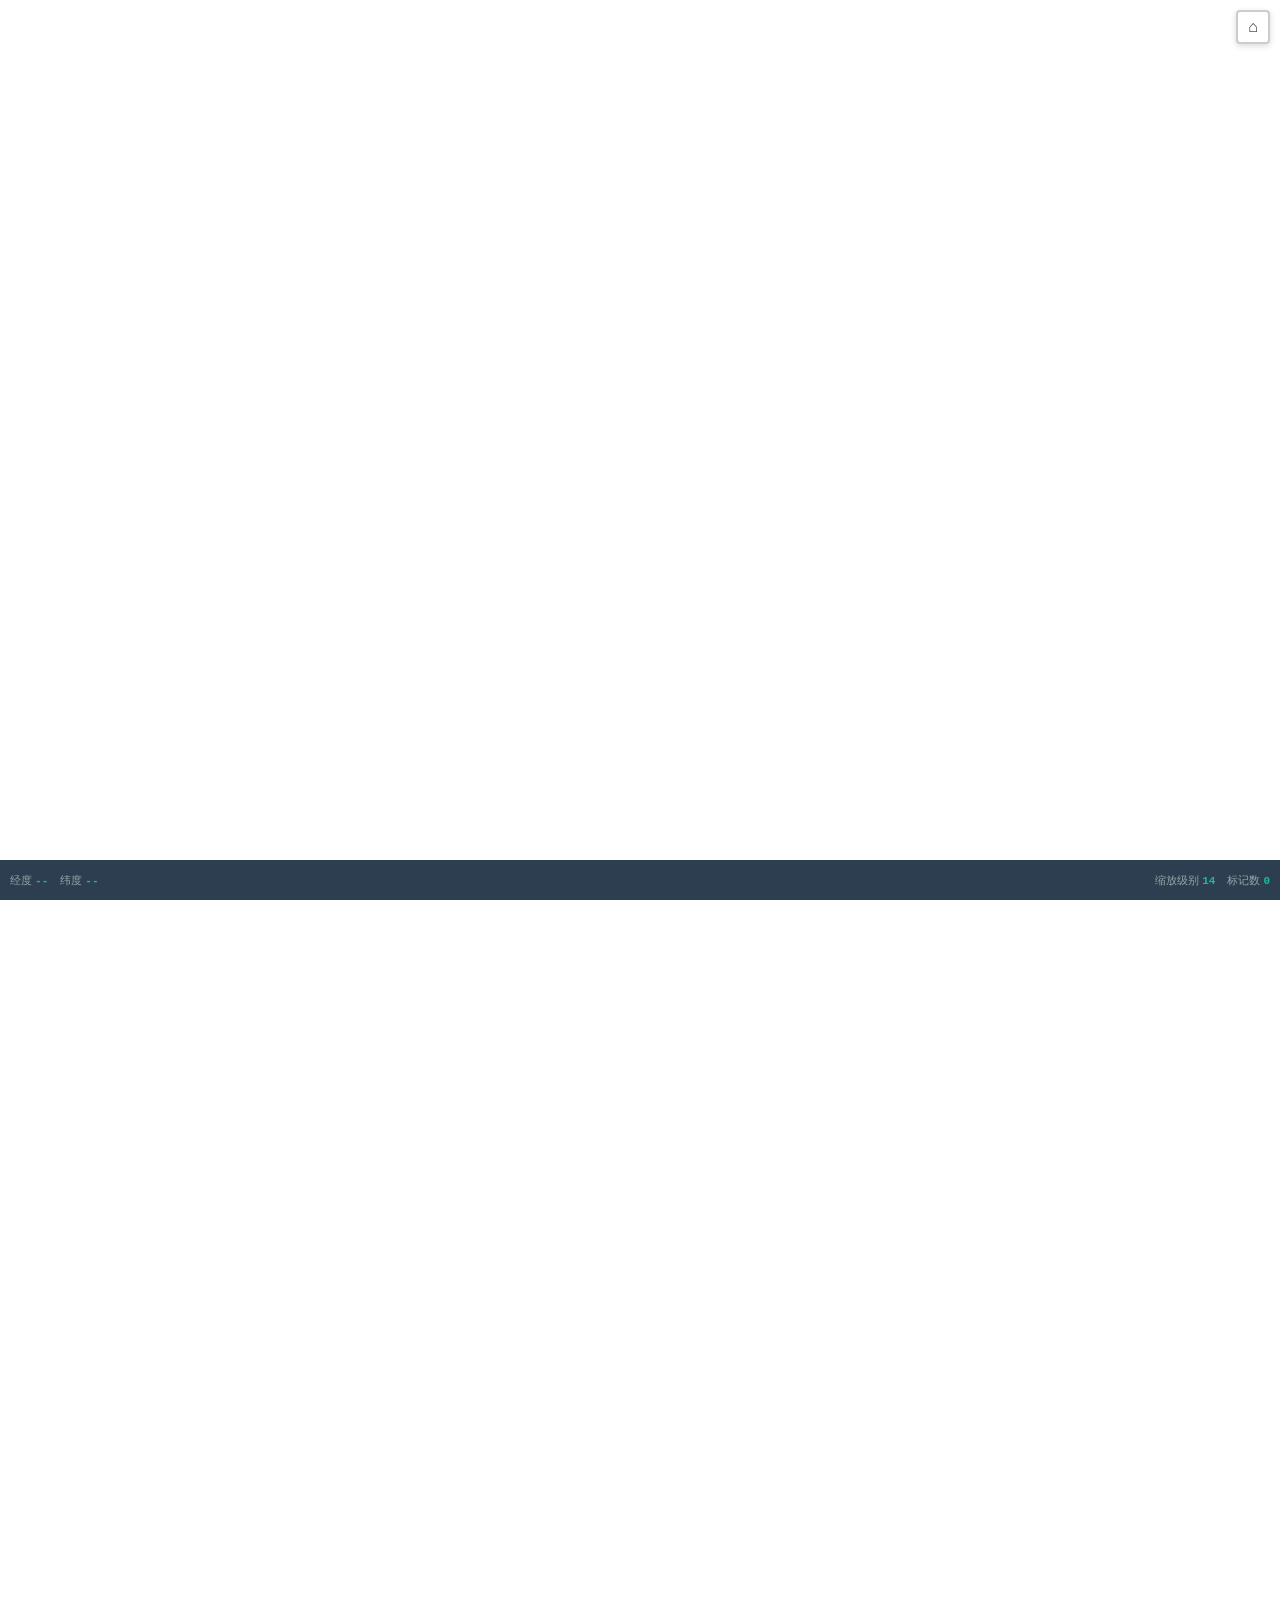
==== leaflet-map-refined.html @ 3b97c5a0 "feat: add Leaflet map components with CDN fallback - Add rough version (leaflet-map.html): basic Gao" ====
<!DOCTYPE html>
<html lang="zh-CN">
<head>
  <meta charset="UTF-8" />
  <meta name="viewport" content="width=device-width, initial-scale=1.0" />
  <title>Leaflet 专业地图组件（精化版）</title>

  <!-- ========== Leaflet CSS（BootCDN 国内镜像） ========== -->
  <link rel="stylesheet"
        id="leaflet-css"
        href="https://cdn.bootcdn.net/ajax/libs/leaflet/1.9.4/leaflet.css" />

  <style>
    /* ===== 全局重置 ===== */
    *, *::before, *::after {
      margin: 0; padding: 0; box-sizing: border-box;
    }
    html, body {
      width: 100%; height: 100%;
      font-family: 'Microsoft YaHei', 'PingFang SC', sans-serif;
      overflow: hidden;
    }

    /* ===== 地图容器 ===== */
    #map {
      width: 100%;
      height: calc(100% - 40px);  /* 底部留出信息栏高度 */
    }

    /* ===== 底部信息栏（Flexbox，响应式） ===== */
    .info-bar {
      display: flex;
      flex-wrap: wrap;
      align-items: center;
      justify-content: space-between;
      width: 100%;
      height: 40px;
      padding: 0 16px;
      background: #2c3e50;
      color: #ecf0f1;
      font-size: 13px;
      gap: 12px;
      z-index: 1000;
    }
    .info-bar .group {
      display: flex;
      align-items: center;
      gap: 20px;
    }
    .info-bar .label {
      color: #95a5a6;
    }
    .info-bar .value {
      color: #1abc9c;
      font-weight: bold;
      font-family: 'Consolas', 'Courier New', monospace;
    }
    /* 1366px 及以下：缩小字体 */
    @media (max-width: 1366px) {
      .info-bar {
        font-size: 11px;
        padding: 0 10px;
        gap: 8px;
      }
      .info-bar .group { gap: 12px; }
    }
    /* 1920px 及以上：增大字体 */
    @media (min-width: 1920px) {
      .info-bar {
        font-size: 14px;
        padding: 0 24px;
      }
    }

    /* ===== 自定义悬浮按钮（右上） ===== */
    .custom-btn {
      position: absolute;
      top: 10px;
      right: 10px;
      z-index: 2000;
      width: 34px; height: 34px;
      background: #fff;
      border: 2px solid rgba(0,0,0,0.2);
      border-radius: 4px;
      cursor: pointer;
      display: flex;
      align-items: center;
      justify-content: center;
      font-size: 16px;
      font-weight: bold;
      color: #333;
      box-shadow: 0 2px 6px rgba(0,0,0,0.15);
      transition: background 0.2s, transform 0.2s;
      user-select: none;
    }
    .custom-btn:hover {
      background: #f0f0f0;
      transform: scale(1.05);
    }
    .custom-btn:active {
      background: #ddd;
    }

    /* ===== CDN 加载失败降级提示 ===== */
    .fallback-error {
      display: none;
      width: 100vw; height: 100vh;
      flex-direction: column;
      align-items: center;
      justify-content: center;
      background: #f8f9fa;
      color: #333;
      text-align: center;
    }
    .fallback-error h2 { color: #e74c3c; margin-bottom: 12px; }
    .fallback-error p  { color: #555; font-size: 14px; }
    .fallback-error code { background: #eee; padding: 2px 8px; border-radius: 3px; }
  </style>
</head>
<body>

  <!-- ========== 主界面 ========== -->
  <div id="map"></div>

  <!-- 底部信息栏 -->
  <div class="info-bar" id="info-bar">
    <div class="group">
      <span><span class="label">经度</span> <span class="value" id="info-lng">--</span></span>
      <span><span class="label">纬度</span> <span class="value" id="info-lat">--</span></span>
    </div>
    <div class="group">
      <span><span class="label">缩放级别</span> <span class="value" id="info-zoom">14</span></span>
      <span><span class="label">标记数</span> <span class="value" id="info-markers">0</span></span>
    </div>
  </div>

  <!-- 自定义复位按钮（右上角） -->
  <div class="custom-btn" id="btn-home" title="回到重庆中心">&#8962;</div>

  <!-- CDN 加载失败降级提示 -->
  <div class="fallback-error" id="fallback-error">
    <h2>Leaflet 地图加载失败</h2>
    <p>请检查网络连接后刷新页面，或检查 CDN 资源是否可访问</p>
    <p>预期加载：<code>cdn.bootcdn.net/ajax/libs/leaflet/1.9.4/</code></p>
  </div>

  <!-- ========== Leaflet JS（BootCDN 国内镜像） ========== -->
  <script id="leaflet-js"
          src="https://cdn.bootcdn.net/ajax/libs/leaflet/1.9.4/leaflet.js">
  </script>

  <script>
  (function () {
    'use strict';

    // ========== CDN 加载检测 ==========
    if (typeof L === 'undefined') {
      document.getElementById('fallback-error').style.display = 'flex';
      return;  // 终止执行，避免报错连锁
    }

    // ========== 常量 ==========
    var CHONGQING_CENTER = [29.56, 106.55];     // 重庆中心点
    var MAX_MARKERS       = 5;                  // 标记数量上限
    var DEFAULT_ZOOM      = 14;                 // 默认缩放

    // ========== DOM 缓存 ==========
    var infoLng    = document.getElementById('info-lng');
    var infoLat    = document.getElementById('info-lat');
    var infoZoom   = document.getElementById('info-zoom');
    var infoMarkers= document.getElementById('info-markers');
    var btnHome    = document.getElementById('btn-home');

    // ========== 地图初始化 ==========
    var vectorLayer = L.tileLayer(
      'https://webrd0{s}.is.autonavi.com/appmaptile' +
      '?lang=zh_cn&size=1&scale=1&style=8&x={x}&y={y}&z={z}',
      { subdomains: ['1', '2', '3', '4'], maxZoom: 18 }
    );

    var satelliteLayer = L.tileLayer(
      'https://webst0{s}.is.autonavi.com/appmaptile' +
      '?lang=zh_cn&size=1&scale=1&style=6&x={x}&y={y}&z={z}',
      { subdomains: ['1', '2', '3', '4'], maxZoom: 18 }
    );

    var baseMaps = {
      '高德矢量图': vectorLayer,
      '高德卫星图': satelliteLayer
    };

    var map = L.map('map', {
      center: CHONGQING_CENTER,
      zoom: DEFAULT_ZOOM,
      zoomControl: true,
      layers: [vectorLayer]                      // 默认矢量图
    });

    // 图层切换控件
    L.control.layers(baseMaps, null, {
      position: 'topleft',
      collapsed: true                            // 折叠，不遮挡视野
    }).addTo(map);

    // 比例尺
    L.control.scale({
      metric: true, imperial: false, position: 'bottomleft'
    }).addTo(map);

    // ========== 标记管理层 ==========
    var markerQueue = [];                        // FIFO 队列

    /**
     * 添加标记（队列上限 MAX_MARKERS，超出删最早）
     * @param {number} lat
     * @param {number} lng
     */
    function addMarker(lat, lng) {
      var marker = L.marker([lat, lng]).addTo(map)
        .bindPopup(
          '<b>标记点</b><br>' +
          '经度: ' + lng.toFixed(6) + '<br>' +
          '纬度: ' + lat.toFixed(6)
        )
        .openPopup();

      markerQueue.push(marker);
      if (markerQueue.length > MAX_MARKERS) {
        var oldest = markerQueue.shift();
        map.removeLayer(oldest);                 // 移除最早标记
      }
      updateMarkerCount();
    }

    /** 更新信息栏标记计数 */
    function updateMarkerCount() {
      infoMarkers.textContent = markerQueue.length;
    }

    // ========== 事件交互 ==========

    // 点击地图添加标记
    map.on('click', function (e) {
      addMarker(e.latlng.lat, e.latlng.lng);
    });

    // mousemove 坐标更新（requestAnimationFrame 节流）
    var rafId = null;
    var lastLatlng = null;
    map.on('mousemove', function (e) {
      lastLatlng = e.latlng;
      if (!rafId) {
        rafId = requestAnimationFrame(function () {
          if (lastLatlng) {
            infoLng.textContent = lastLatlng.lng.toFixed(6);
            infoLat.textContent = lastLatlng.lat.toFixed(6);
          }
          rafId = null;
        });
      }
    });

    // 缩放级别联动
    map.on('zoomend', function () {
      infoZoom.textContent = map.getZoom();
    });

    // 复位按钮：回到重庆中心 + 恢复默认缩放
    btnHome.addEventListener('click', function () {
      map.setView(CHONGQING_CENTER, DEFAULT_ZOOM, {
        animate: true,
        duration: 0.6                         // 平滑过渡 0.6s
      });
    });

    // ========== 暴露调试接口（模块化，不挂 window） ==========
    if (window.console) {
      console.log('%c[Leaflet 精化版] 初始化完成', 'color:#1abc9c');
      console.log('  底图: 高德矢量瓦片 (BootCDN)');
      console.log('  中心: 重庆 [' + CHONGQING_CENTER + ']');
      console.log('  图层: 矢量图 / 卫星图切换');
      console.log('  标记: 上限 ' + MAX_MARKERS + ' 个 (FIFO)');
      console.log('  事件节流: requestAnimationFrame');
    }
  })();
  </script>
</body>
</html>
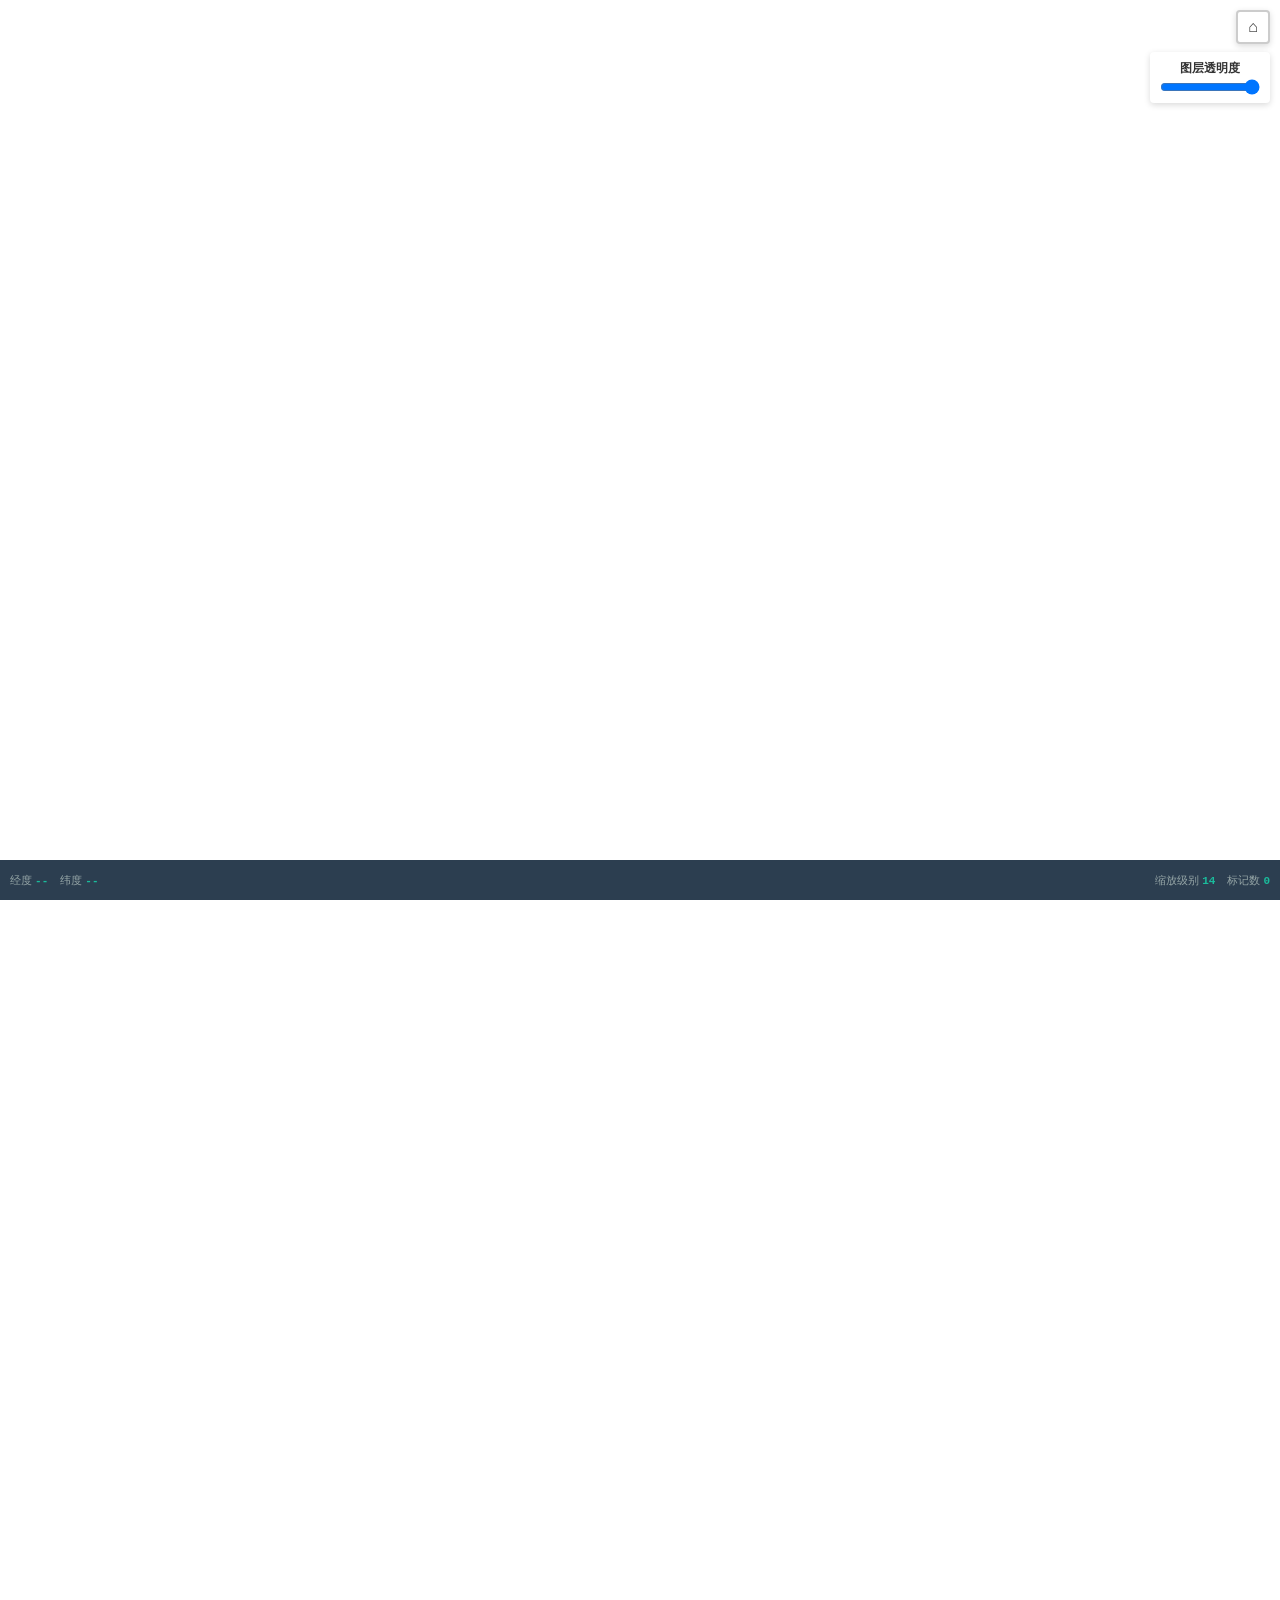
==== commit bd719ad9: "feat: add tile layer opacity slider control Add range slider in top-right panel to adjust opacity of" ====
--- a/leaflet-map-refined.html
+++ b/leaflet-map-refined.html
@@ -101,6 +101,33 @@
       background: #ddd;
     }
 
+    /* ===== 透明度滑块（右上第二个按钮下方） ===== */
+    .opacity-control {
+      position: absolute;
+      top: 52px;
+      right: 10px;
+      z-index: 2000;
+      background: #fff;
+      padding: 8px 10px;
+      border-radius: 4px;
+      box-shadow: 0 2px 6px rgba(0,0,0,0.15);
+      font-size: 12px;
+      display: flex;
+      flex-direction: column;
+      align-items: center;
+      gap: 2px;
+      user-select: none;
+    }
+    .opacity-control label {
+      color: #333;
+      font-weight: bold;
+      white-space: nowrap;
+    }
+    .opacity-control input[type="range"] {
+      width: 100px;
+      cursor: pointer;
+    }
+
     /* ===== CDN 加载失败降级提示 ===== */
     .fallback-error {
       display: none;
@@ -137,6 +164,12 @@
   <!-- 自定义复位按钮（右上角） -->
   <div class="custom-btn" id="btn-home" title="回到重庆中心">&#8962;</div>
 
+  <!-- 图层透明度控制（复位按钮下方） -->
+  <div class="opacity-control">
+    <label>图层透明度</label>
+    <input type="range" id="opacity-slider" min="0" max="100" value="100" step="5" />
+  </div>
+
   <!-- CDN 加载失败降级提示 -->
   <div class="fallback-error" id="fallback-error">
     <h2>Leaflet 地图加载失败</h2>
@@ -206,6 +239,14 @@
     L.control.scale({
       metric: true, imperial: false, position: 'bottomleft'
     }).addTo(map);
+
+    // ========== 图层透明度控制 ==========
+    var opacitySlider = document.getElementById('opacity-slider');
+    opacitySlider.addEventListener('input', function () {
+      var opacity = parseFloat(this.value) / 100;
+      vectorLayer.setOpacity(opacity);
+      satelliteLayer.setOpacity(opacity);
+    });
 
     // ========== 标记管理层 ==========
     var markerQueue = [];                        // FIFO 队列
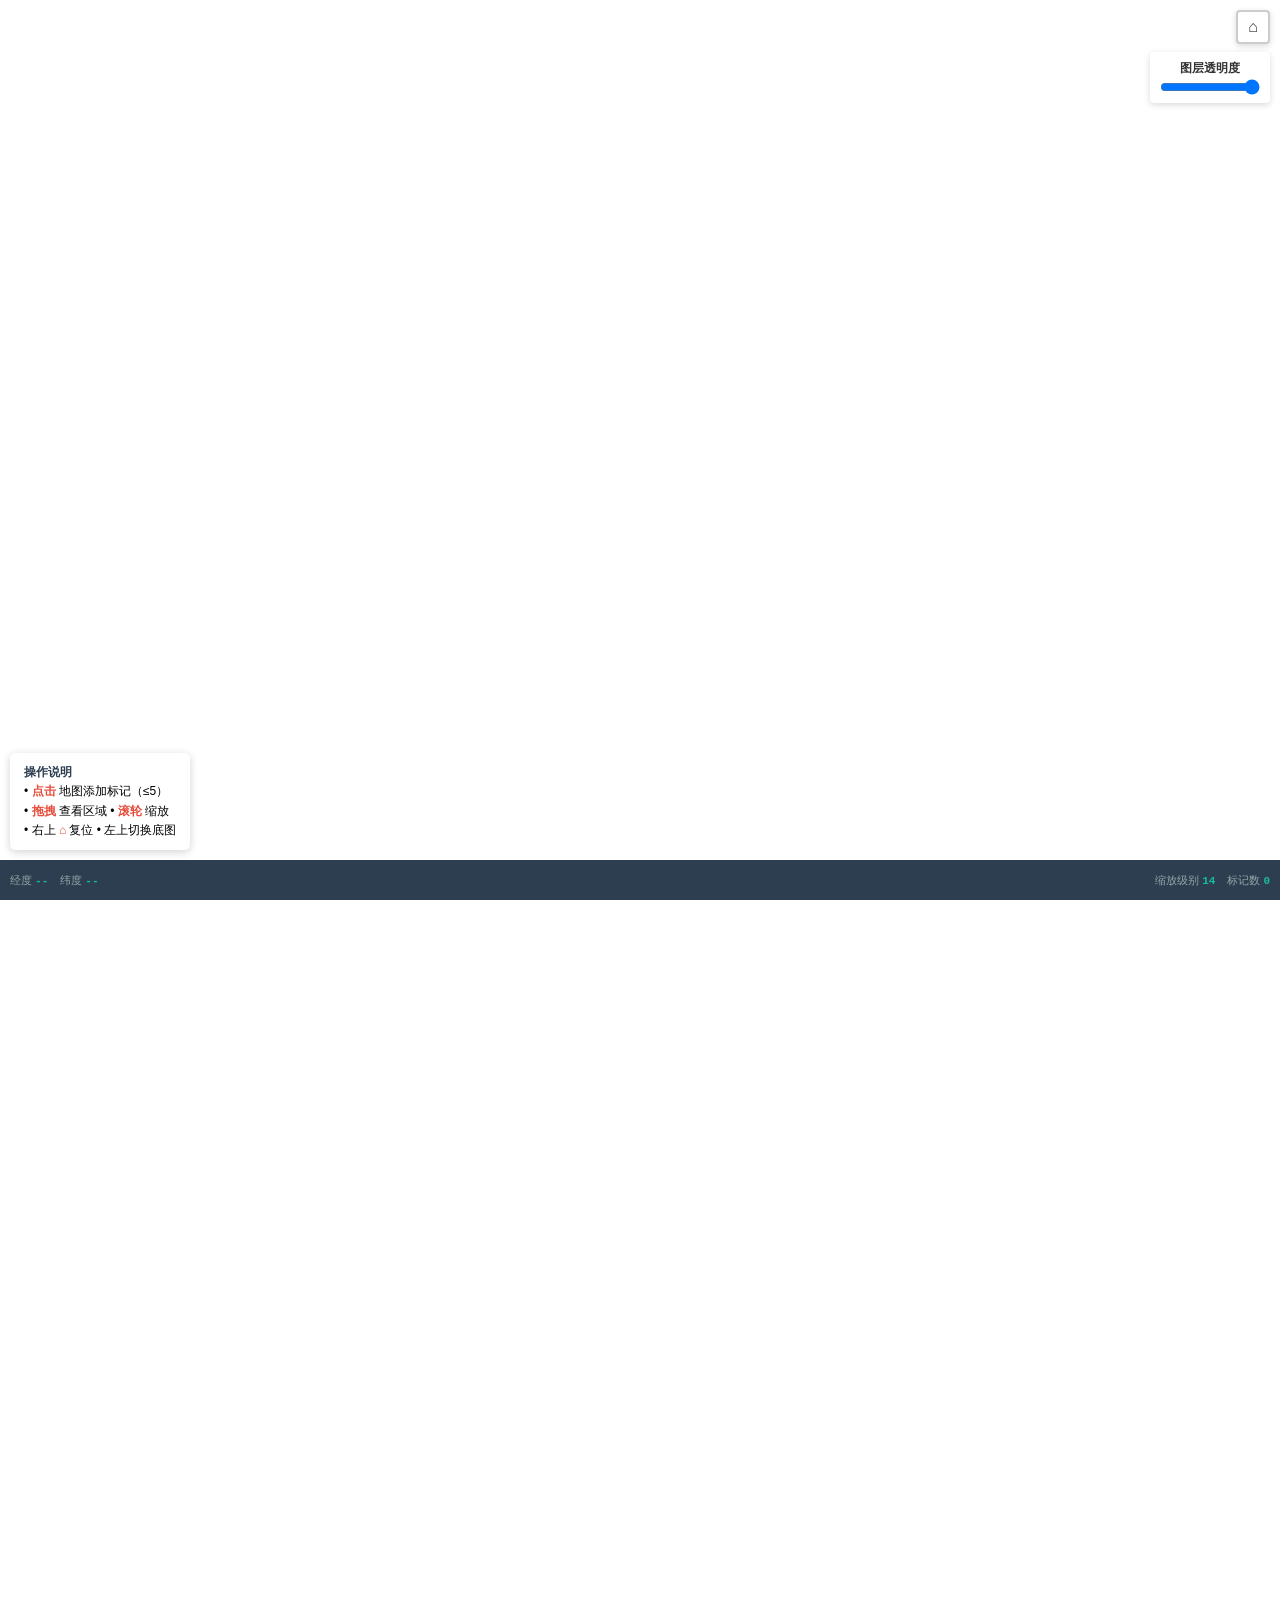
==== commit 74f8144a: "feat: add user legend panel to map Add a non-intrusive legend overlay in bottom-left corner explaini" ====
--- a/leaflet-map-refined.html
+++ b/leaflet-map-refined.html
@@ -142,6 +142,24 @@
     .fallback-error h2 { color: #e74c3c; margin-bottom: 12px; }
     .fallback-error p  { color: #555; font-size: 14px; }
     .fallback-error code { background: #eee; padding: 2px 8px; border-radius: 3px; }
+
+    /* ===== 图例说明面板（左下） ===== */
+    .legend-panel {
+      position: absolute;
+      bottom: 50px;
+      left: 10px;
+      z-index: 2000;
+      background: rgba(255,255,255,0.92);
+      padding: 10px 14px;
+      border-radius: 6px;
+      box-shadow: 0 2px 8px rgba(0,0,0,0.18);
+      font-size: 12px;
+      line-height: 1.6;
+      user-select: none;
+      pointer-events: none;
+    }
+    .legend-panel b { color: #2c3e50; }
+    .legend-panel span { color: #e74c3c; font-weight: bold; }
   </style>
 </head>
 <body>
@@ -159,6 +177,14 @@
       <span><span class="label">缩放级别</span> <span class="value" id="info-zoom">14</span></span>
       <span><span class="label">标记数</span> <span class="value" id="info-markers">0</span></span>
     </div>
+  </div>
+
+  <!-- 图例说明面板（左下） -->
+  <div class="legend-panel">
+    <b>操作说明</b><br>
+    &bull; <span>点击</span> 地图添加标记（≤5）<br>
+    &bull; <span>拖拽</span> 查看区域 &bull; <span>滚轮</span> 缩放<br>
+    &bull; 右上 <span>⌂</span> 复位 &bull; 左上切换底图
   </div>
 
   <!-- 自定义复位按钮（右上角） -->
